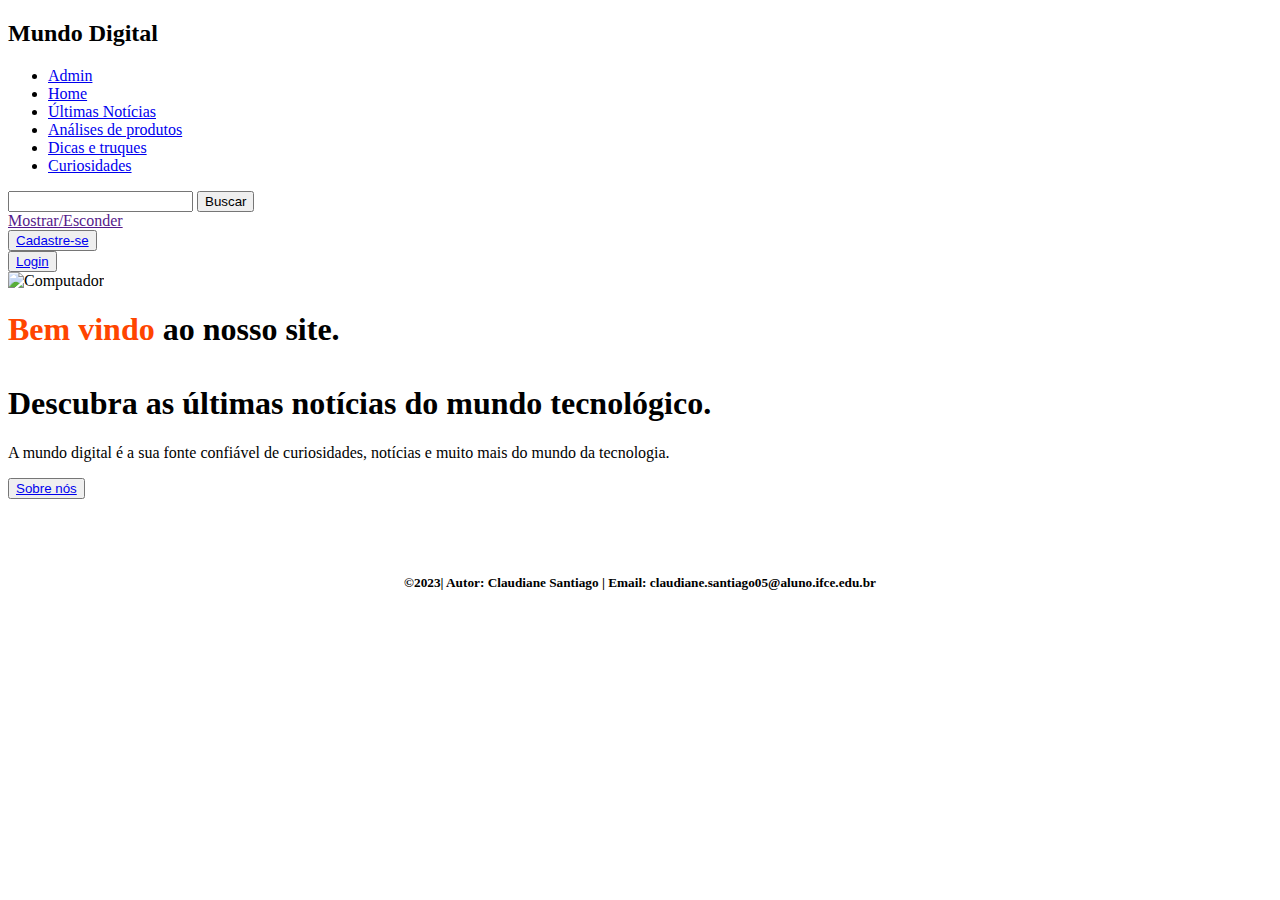
==== tarefa 5/index.html @ f9487df8 "index.html" ====
<!DOCTYPE html>
<html lang="pt-br">
<head>
    <meta charset="UTF-8">
    <meta name="viewport" content="width=device-width, initial-scale=1.0">
    <meta http-equiv="X-UA-Compatible" content="ie=edge">
    <link rel="stylesheet" href="./mobileFirst.css">


    <title> Mundo Digital </title>
   
  </head>
  
<body>
 
 <header>
   <div class="cabecalho">
   <div class="logo">
     
   </div>
   <div class="title">
   <h2>Mundo Digital</h2>
   </div>
</div>
<nav>
  <ul class="menu"> 
     <li><a href="Admin.html">Admin</a></li>
     <li><a href="index.html">Home</a></li>
     <li><a href="Login.html">Últimas Notícias</a></li>
     <li><a href="Login.html">Análises de produtos</a></li>
     <li><a href="Login.html">Dicas e truques</a></li>
     <li><a href="Login.html">Curiosidades</a></li>
  </ul>
</nav>

<div>
  <div class="mostra">
    <input type="text" name="buscar" id="topo-buscar" />
    <button>Buscar</button>
  </div>
</div>

<div>
<div class="buscar">
  <a href="" id="busca">
    <span></span>
    Mostrar/Esconder
  </a>
</div>
</div>

<div class="cadastro">

 <button> <a align="right" href="Cadastro.html">Cadastre-se</a> </button>
</div>
<div class="login">
 <button> <a align="right" href="Login.html">Login</a> </button>
</div>
 </header>
  <div class="extras">
<img src="imagem 1.jpg"alt="Computador" width="600" heigt="700">

</div>
<section class="home">

<div class="sobre">
   <h1><span style="color: #FF4500;">Bem vindo</span> ao nosso site.<br><br>Descubra as últimas notícias do mundo tecnológico.</h1>
    
   <p> A mundo digital é a sua fonte confiável de curiosidades, notícias e muito mais do mundo da tecnologia.</p>
   <button><a href="Saiba mais.html">Sobre nós</a></button>


<br><br><br><br>

<footer>
<div class="rodape">
<h5 align="center">&copy;2023| Autor: Claudiane Santiago | Email: claudiane.santiago05@aluno.ifce.edu.br</h5>

</div> 
</footer>
  </body>


</html>
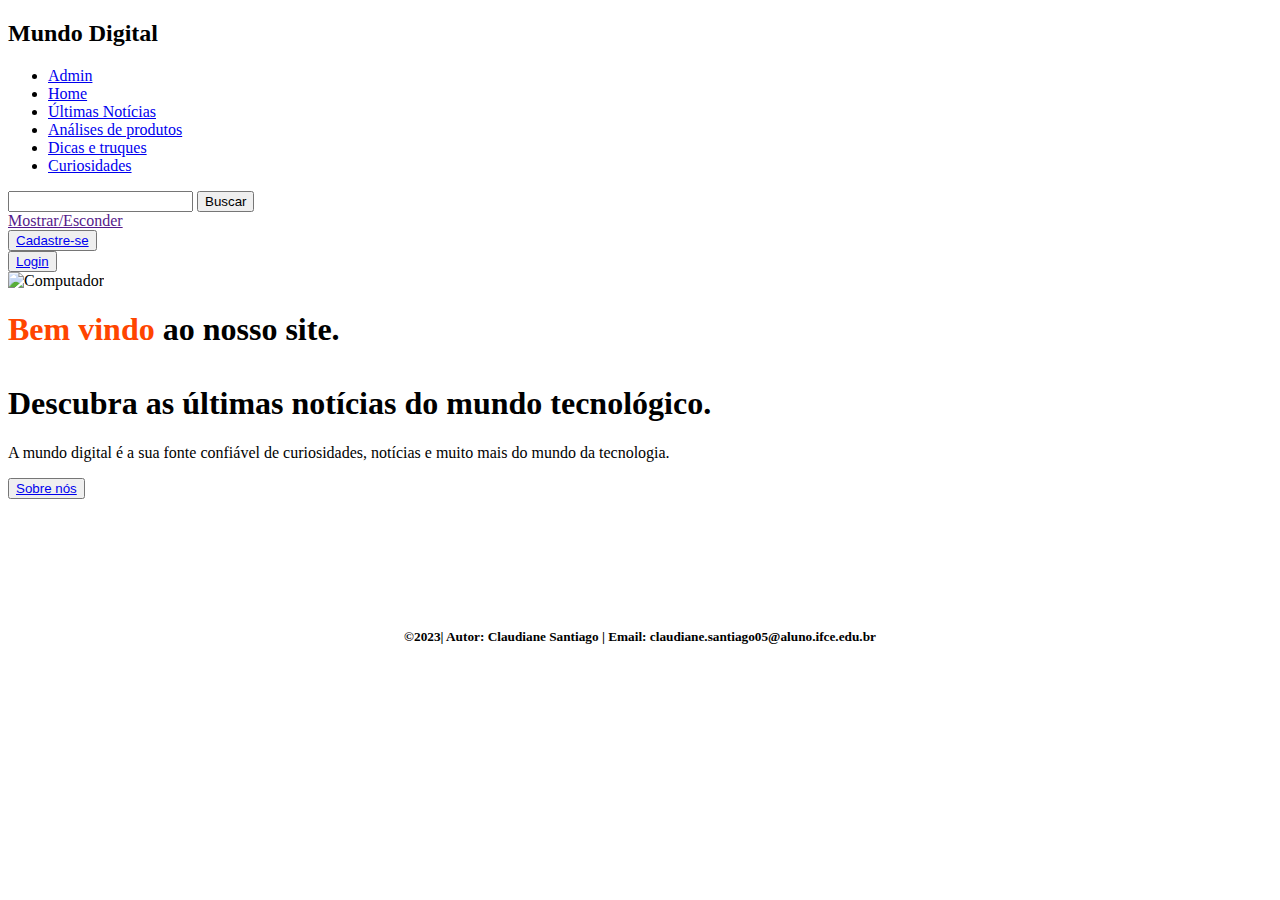
==== commit c7732ca9: "index.html" ====
--- a/tarefa 5/index.html
+++ b/tarefa 5/index.html
@@ -1,14 +1,14 @@
 <!DOCTYPE html>
-<html lang="pt-br">
+<html lang="en">
 <head>
-    <meta charset="UTF-8">
-    <meta name="viewport" content="width=device-width, initial-scale=1.0">
-    <meta http-equiv="X-UA-Compatible" content="ie=edge">
-    <link rel="stylesheet" href="./mobileFirst.css">
-
+  <meta charset="UTF-8">
+  <meta name="viewport" content="width=device-width, initial-scale=1.0">
+  
+  <link rel="stylesheet" href="./mobileFirst.css">
 
     <title> Mundo Digital </title>
    
+
   </head>
   
 <body>
@@ -25,7 +25,7 @@
 <nav>
   <ul class="menu"> 
      <li><a href="Admin.html">Admin</a></li>
-     <li><a href="index.html">Home</a></li>
+     <li><a href="Index.html">Home</a></li>
      <li><a href="Login.html">Últimas Notícias</a></li>
      <li><a href="Login.html">Análises de produtos</a></li>
      <li><a href="Login.html">Dicas e truques</a></li>
@@ -58,7 +58,7 @@
 </div>
  </header>
   <div class="extras">
-<img src="imagem 1.jpg"alt="Computador" width="600" heigt="700">
+<img src="imagem 1.jpg"alt="Computador" width="400" heigt="500">
 
 </div>
 <section class="home">
@@ -68,9 +68,9 @@
     
    <p> A mundo digital é a sua fonte confiável de curiosidades, notícias e muito mais do mundo da tecnologia.</p>
    <button><a href="Saiba mais.html">Sobre nós</a></button>
+</div>
 
-
-<br><br><br><br>
+<br><br><br><br><br><br>
 
 <footer>
 <div class="rodape">
